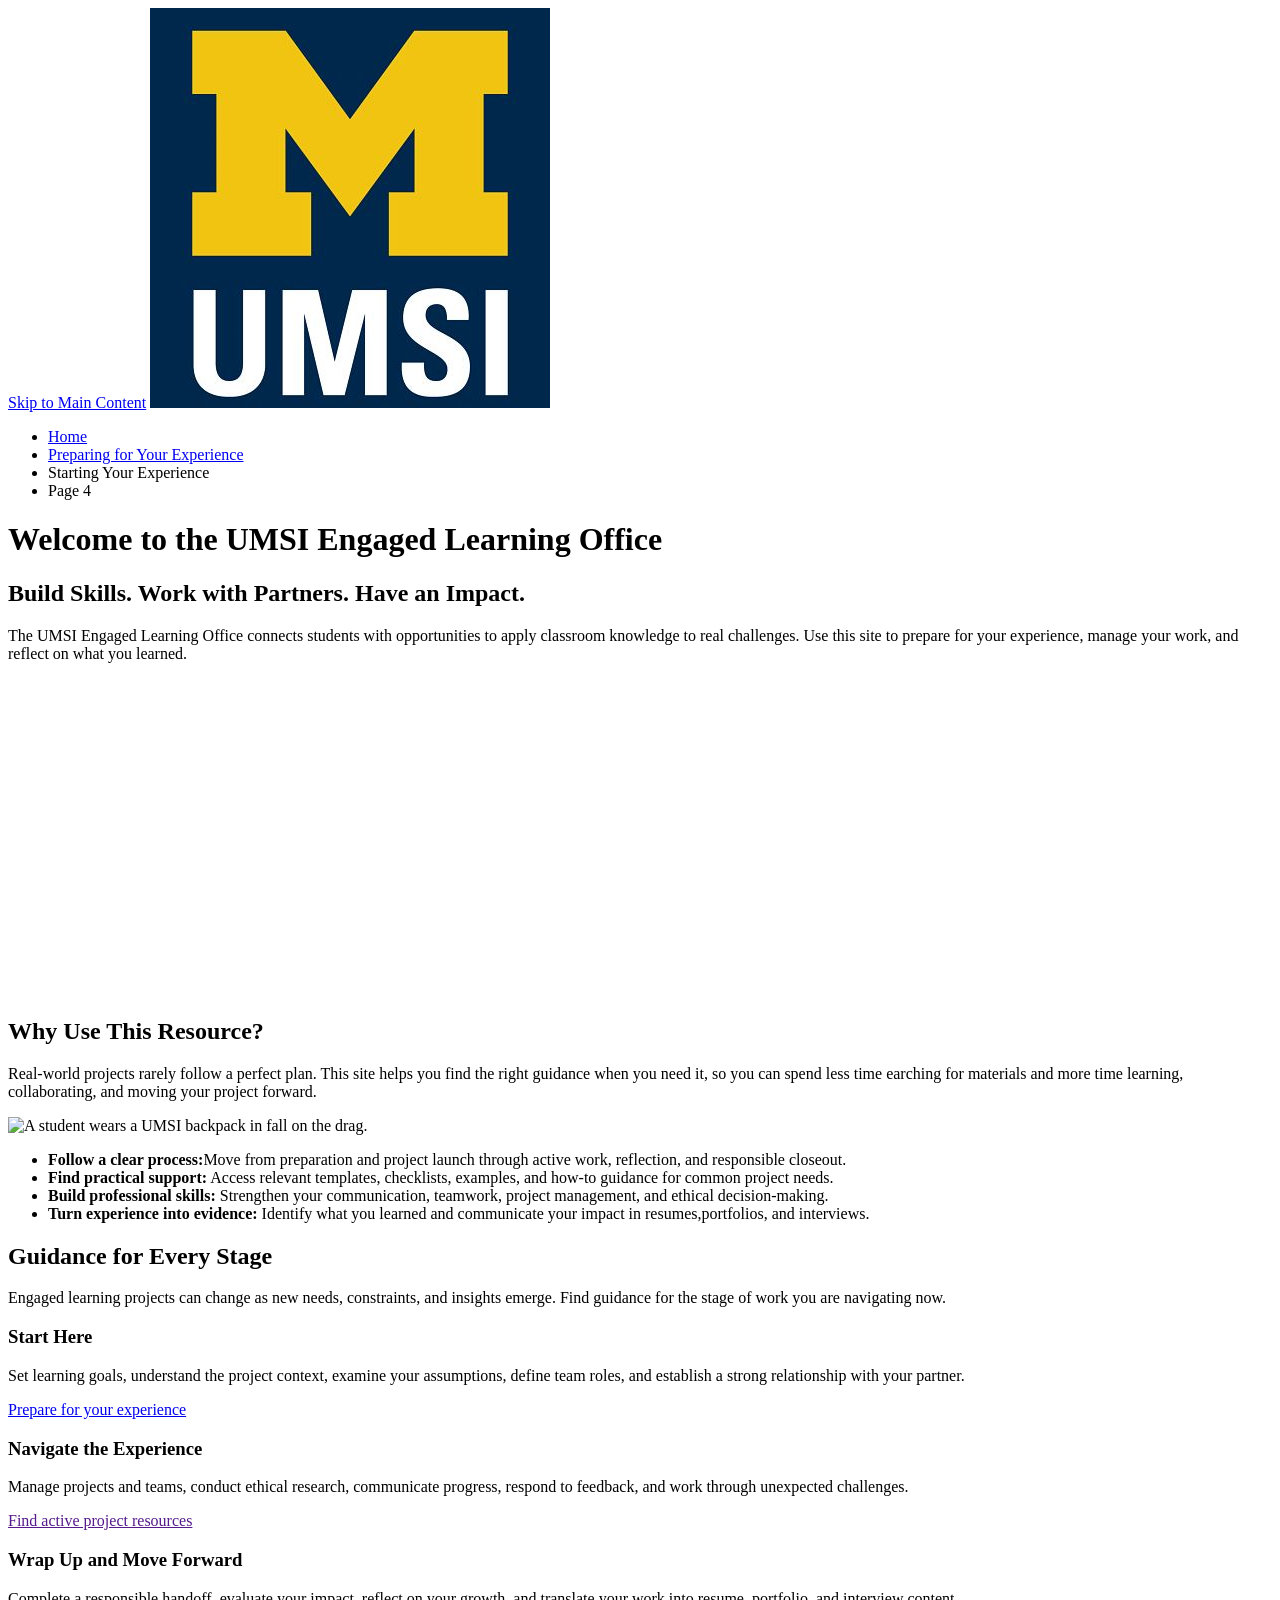
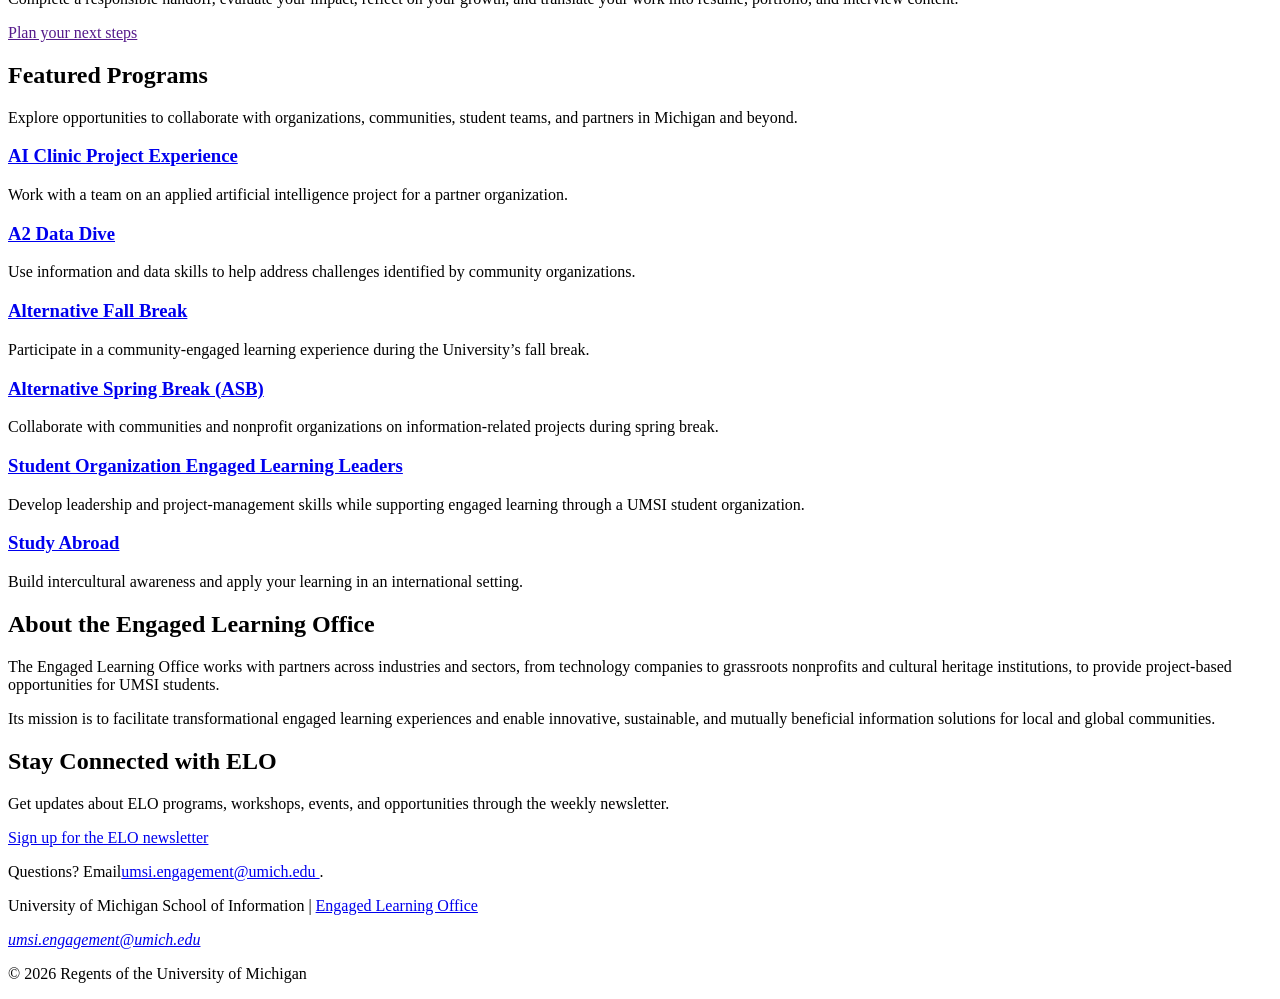
==== index.html @ 47bafd22 "Add files via upload" ====
<!DOCTYPE html>
<html lang="en">
<head>
    <meta charset="UTF-8">
    <meta name="viewport" content="width=device-width, initial-scale=1.0">
    <title>Engaged Learning Resources | UMSI</title>

</head>
<body>

    <header>
  <a href = "#main">Skip to Main Content</a>
        <img src="images/UMSI_signature_vertical_informal_solidblue.jpg" alt="UMSI Logo">
        <nav>
            <ul>
                <li><a href = "index.html">Home</a></li>
                <li><a href = "prep.html">Preparing for Your Experience</a></li>
                <li><a>Starting Your Experience</a></li>
                <li><a>Page 4</a></li>
            </ul>
        </nav>
    <h1>Welcome to the UMSI Engaged Learning Office</h1>

    </header>
    <main id="main">
    <section>
      <h2>Build Skills. Work with Partners. Have an Impact.</h2>
      <p>
       The UMSI Engaged Learning Office connects students with opportunities to apply classroom knowledge to real challenges. Use this site to prepare for your experience, manage your work, and reflect on what you learned.
      </p>

      <iframe width="560px" height="315px" src="https://www.youtube.com/embed/81ZO9RfIJEQ?si=tBp82YWZMl1u7CVS" title="YouTube video player" frameborder="0" allow="accelerometer; autoplay; clipboard-write; encrypted-media; gyroscope; picture-in-picture; web-share" referrerpolicy="strict-origin-when-cross-origin" allowfullscreen></iframe>
         <!-- Note: this iframe might cause an Axe ARIA error - that's not on you that's on YouTube! -->
    </section>

<section>
    <h2>Why Use This Resource?</h2>

    <p>Real-world projects rarely follow a perfect plan. This site helps you find the right guidance when you need it, so you can spend less time earching for materials and more time learning, collaborating, and moving your project forward.
    </p>
        <img src="images/UMSI_CampusFall_UMSIBackpack_02.jpg" alt="A student wears a UMSI backpack in fall on the drag.">
    <ul>
        <li><strong>Follow a clear process:</strong>Move from preparation and project launch through active work, reflection, and responsible closeout.</li>
        <li><strong>Find practical support:</strong> Access relevant templates, checklists, examples, and how-to guidance for common project needs.</li>
        <li><strong>Build professional skills:</strong> Strengthen your communication, teamwork, project management, and ethical decision-making.</li>
        <li><strong>Turn experience into evidence:</strong> Identify what you learned and communicate your impact in resumes,portfolios, and interviews.</li>
    </ul>
</section>

 <section>
    <h2>Guidance for Every Stage</h2>
    <p>Engaged learning projects can change as new needs, constraints, and insights emerge. Find guidance for the stage of work you are navigating <srong>now.</strong></p>
    <article>
      <h3>Start Here</h3>
      <p>Set learning goals, understand the project context, examine your assumptions, define team roles, and establish a strong relationship with your partner.</p>
      <a href="prep.html">Prepare for your experience</a>
    </article>

    <article>
      <h3>Navigate the Experience</h3>
      <p>Manage projects and teams, conduct ethical research, communicate progress, respond to feedback, and work through unexpected challenges.</p>
      <a href="">Find active project resources</a>
    </article>

    <article>
      <h3>Wrap Up and Move Forward</h3>
      <p>Complete a responsible handoff, evaluate your impact, reflect on your growth, and translate your work into resume, portfolio, and interview content.</p>
      <a href="">Plan your next steps</a>
    </article>
  </section>

   <section>
    <h2>Featured Programs</h2>
    <p>Explore opportunities to collaborate with organizations, communities, student teams, and partners in Michigan and beyond.</p>
    <article>
    <h3><a href="https://mcompass.umich.edu/_portal/tds-program-brochure?programid=12810">AI Clinic Project Experience</a></h3>
    <p>Work with a team on an applied artificial intelligence project for a partner organization.</p>
    </article>

    <article>
    <h3><a href="https://mcompass.umich.edu/_portal/tds-program-brochure?programid=12556">A2 Data Dive</a></h3>
    <p>Use information and data skills to help address challenges identified by community organizations.</p>
    </article>

     <article>
      <h3><a href="https://mcompass.umich.edu/_portal/tds-program-brochure?programid=11297">Alternative Fall Break</a></h3>
      <p>Participate in a community-engaged learning experience during the University’s fall break.</p>
    </article>

    <article>
      <h3><a href="https://mcompass.umich.edu/_portal/tds-program-brochure?programid=10621">Alternative Spring Break (ASB)</a></h3>
       <p>Collaborate with communities and nonprofit organizations on information-related projects during spring break.</p>
    </article>

    <article>
      <h3><a href="https://mcompass.umich.edu/_portal/tds-program-brochure?programid=12294">Student Organization Engaged Learning Leaders</a></h3>
       <p>Develop leadership and project-management skills while supporting engaged learning through a UMSI student organization.</p>
    </article>

    <article>
      <h3><a href="https://www.si.umich.edu/student-life/study-abroad">Study Abroad</a></h3>
      <p>Build intercultural awareness and apply your learning in an international setting. </p>
    </article>
   </section>
  <section>
    <h2>About the Engaged Learning Office</h2>
    <p>The Engaged Learning Office works with partners across industries and sectors, from technology companies to grassroots nonprofits and cultural heritage institutions, to provide project-based opportunities for UMSI students.</p>
    <p>Its mission is to facilitate transformational engaged learning experiences and enable innovative, sustainable, and mutually beneficial information solutions for local and global communities.</p>
  </section>
  <aside>
    <h2>Stay Connected with ELO</h2>
    <p>Get updates about ELO programs, workshops, events, and opportunities through the weekly newsletter.</p>
    <div>
       <a href="https://umsi.info/elo-newsletter"> Sign up for the ELO newsletter</a>
    </div>
    <p>Questions? Email<a href="mailto:umsi.engagement@umich.edu">umsi.engagement@umich.edu </a>.</p>
  </aside>


        <!-- Content taken & modified from UMGPT with the prompt, "Write me a webpage of intro content to help meet the following requirements - this is for the home page": and then pasted in the client objectives & project requirements"
        UMGPT. (2026). UMGPT ( GPT-5.6 Sol September 7th version) [Large language model]. -->
    </main>
    <footer>
        <p>University of Michigan School of Information | <a href="https://www.si.umich.edu/programs/engaged-learning/about-engaged-learning-office">Engaged Learning Office </a></p>
      <address>
        <a href="mailto:umsi.engagement@umich.edu">umsi.engagement@umich.edu</a>
      </address>
      <p>&copy; 2026 Regents of the University of Michigan</p>
    </footer>
</body>
</html>
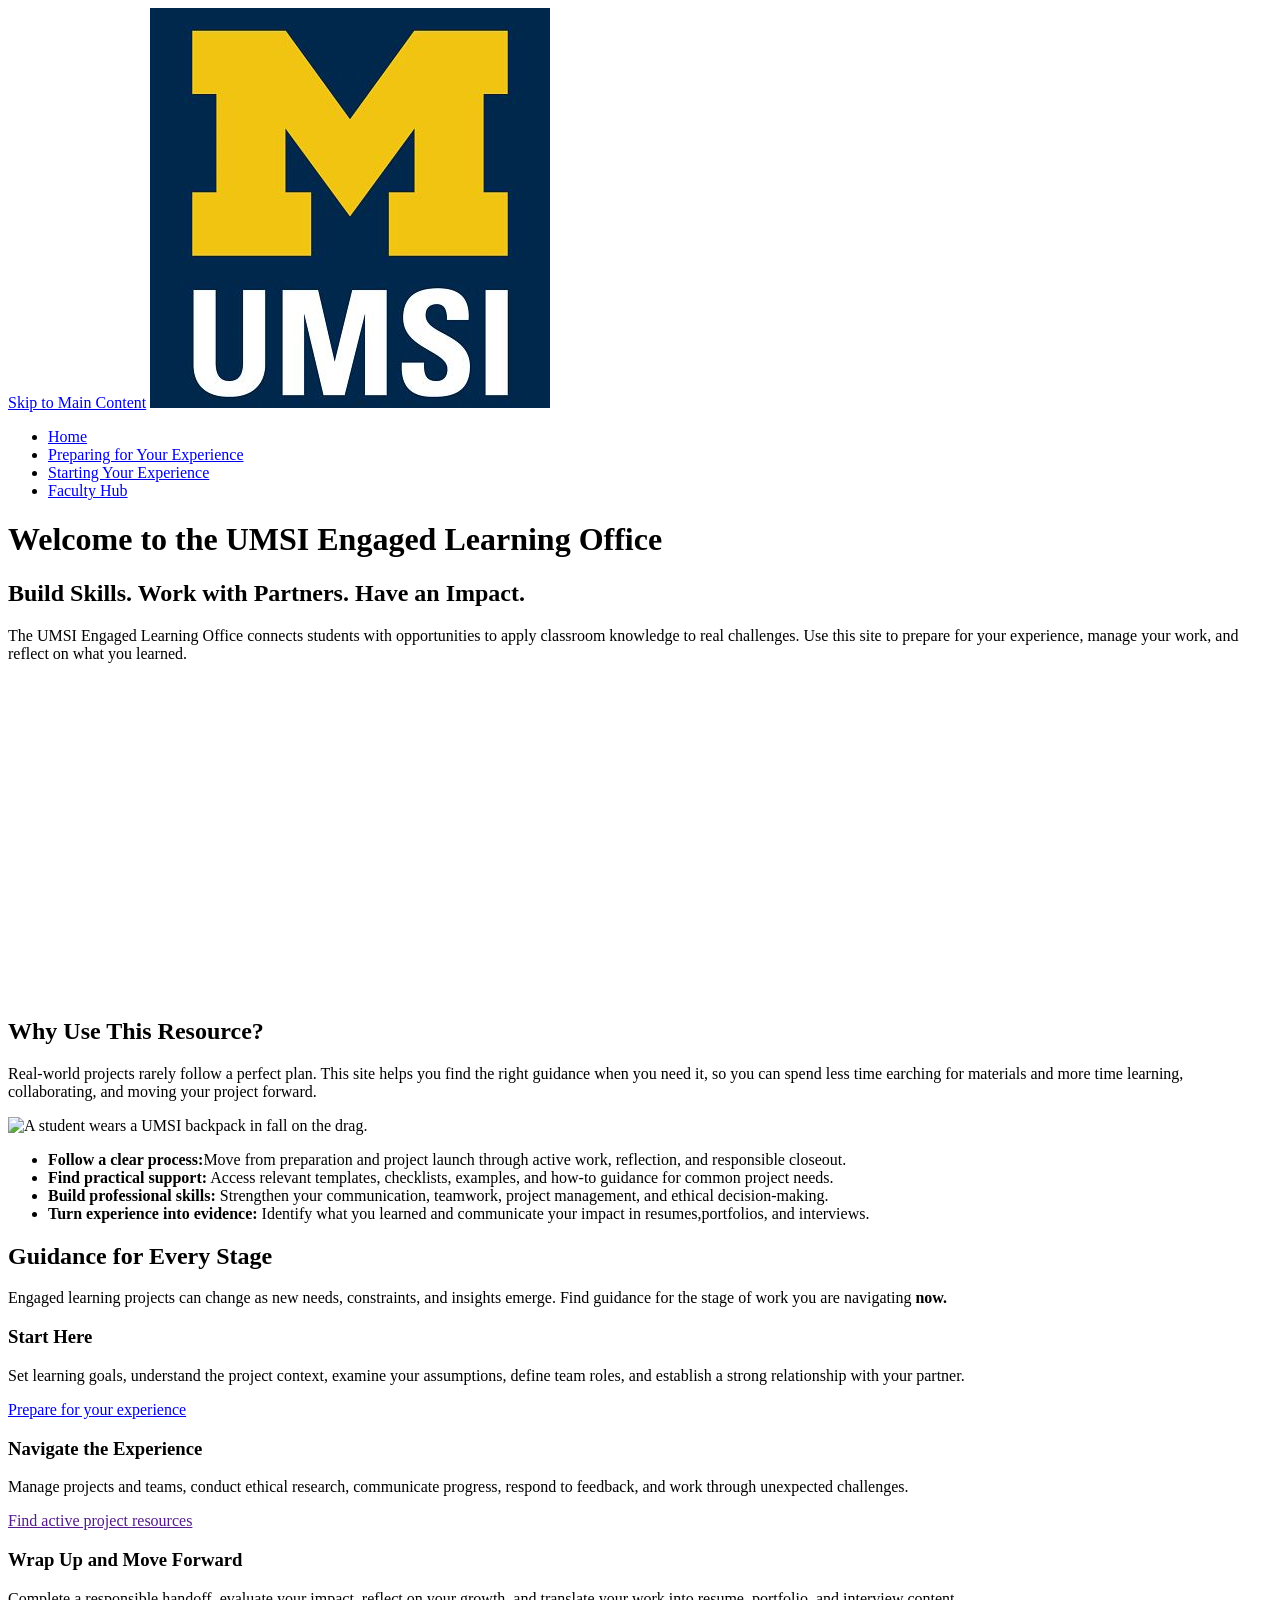
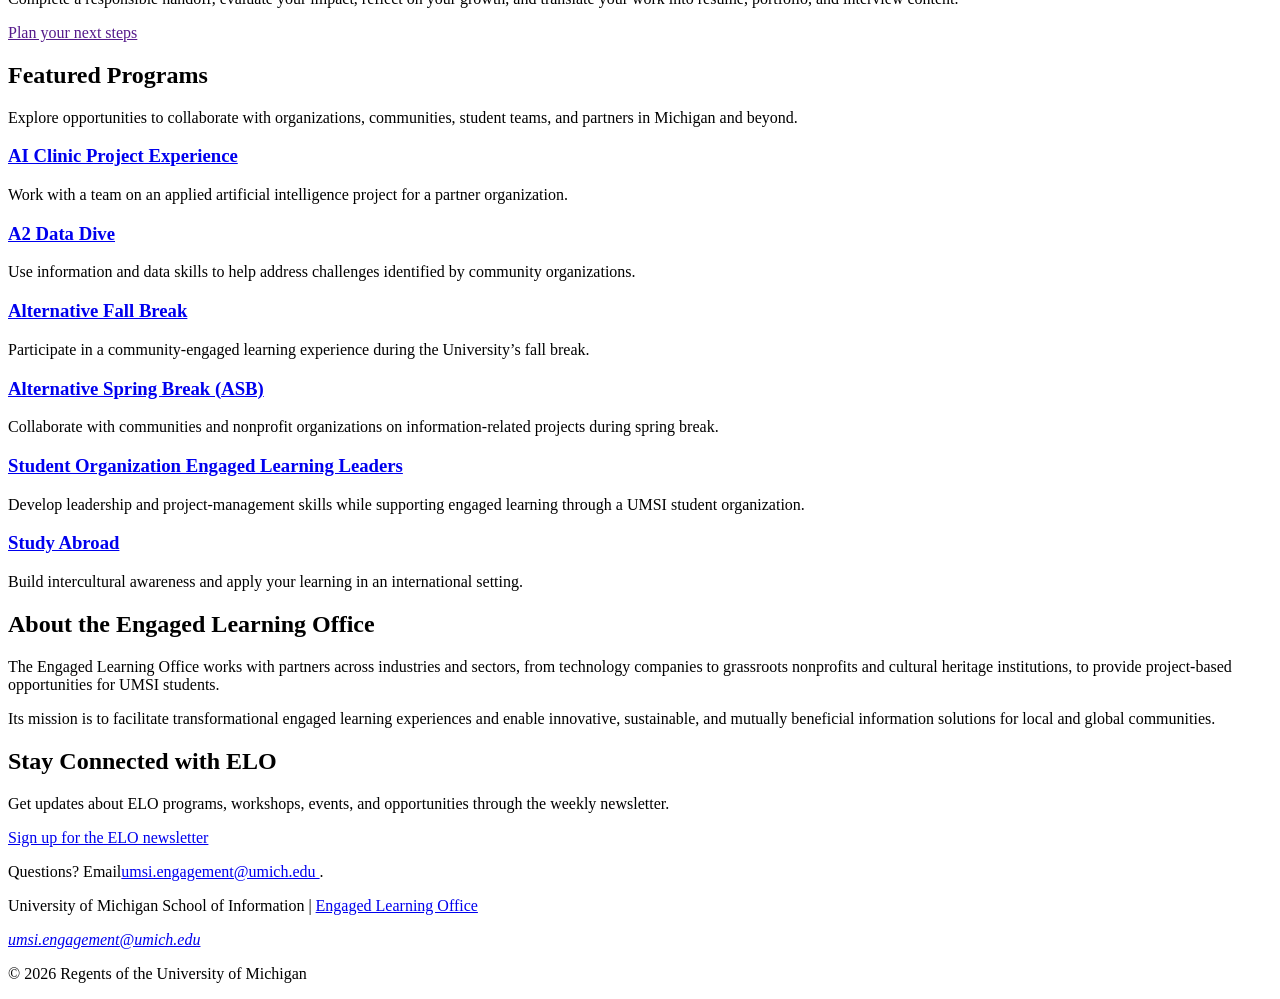
==== commit 406fdf1e: "Add files via upload" ====
--- a/index.html
+++ b/index.html
@@ -15,8 +15,9 @@
             <ul>
                 <li><a href = "index.html">Home</a></li>
                 <li><a href = "prep.html">Preparing for Your Experience</a></li>
-                <li><a>Starting Your Experience</a></li>
-                <li><a>Page 4</a></li>
+                <li><a href = "start.html" >Starting Your Experience</a></li>
+                <li><a href = "faculty.html" >Faculty Hub</a></li>
+                
             </ul>
         </nav>
     <h1>Welcome to the UMSI Engaged Learning Office</h1>
@@ -29,7 +30,7 @@
        The UMSI Engaged Learning Office connects students with opportunities to apply classroom knowledge to real challenges. Use this site to prepare for your experience, manage your work, and reflect on what you learned.
       </p>
 
-      <iframe width="560px" height="315px" src="https://www.youtube.com/embed/81ZO9RfIJEQ?si=tBp82YWZMl1u7CVS" title="YouTube video player" frameborder="0" allow="accelerometer; autoplay; clipboard-write; encrypted-media; gyroscope; picture-in-picture; web-share" referrerpolicy="strict-origin-when-cross-origin" allowfullscreen></iframe>
+      <iframe width="560" height="315" src="https://www.youtube.com/embed/81ZO9RfIJEQ?si=tBp82YWZMl1u7CVS" title="YouTube video player" frameborder="0" allow="accelerometer; autoplay; clipboard-write; encrypted-media; gyroscope; picture-in-picture; web-share" referrerpolicy="strict-origin-when-cross-origin" allowfullscreen></iframe>
          <!-- Note: this iframe might cause an Axe ARIA error - that's not on you that's on YouTube! -->
     </section>
 
@@ -49,7 +50,7 @@
 
  <section>
     <h2>Guidance for Every Stage</h2>
-    <p>Engaged learning projects can change as new needs, constraints, and insights emerge. Find guidance for the stage of work you are navigating <srong>now.</strong></p>
+    <p>Engaged learning projects can change as new needs, constraints, and insights emerge. Find guidance for the stage of work you are navigating <strong>now.</strong></p>
     <article>
       <h3>Start Here</h3>
       <p>Set learning goals, understand the project context, examine your assumptions, define team roles, and establish a strong relationship with your partner.</p>
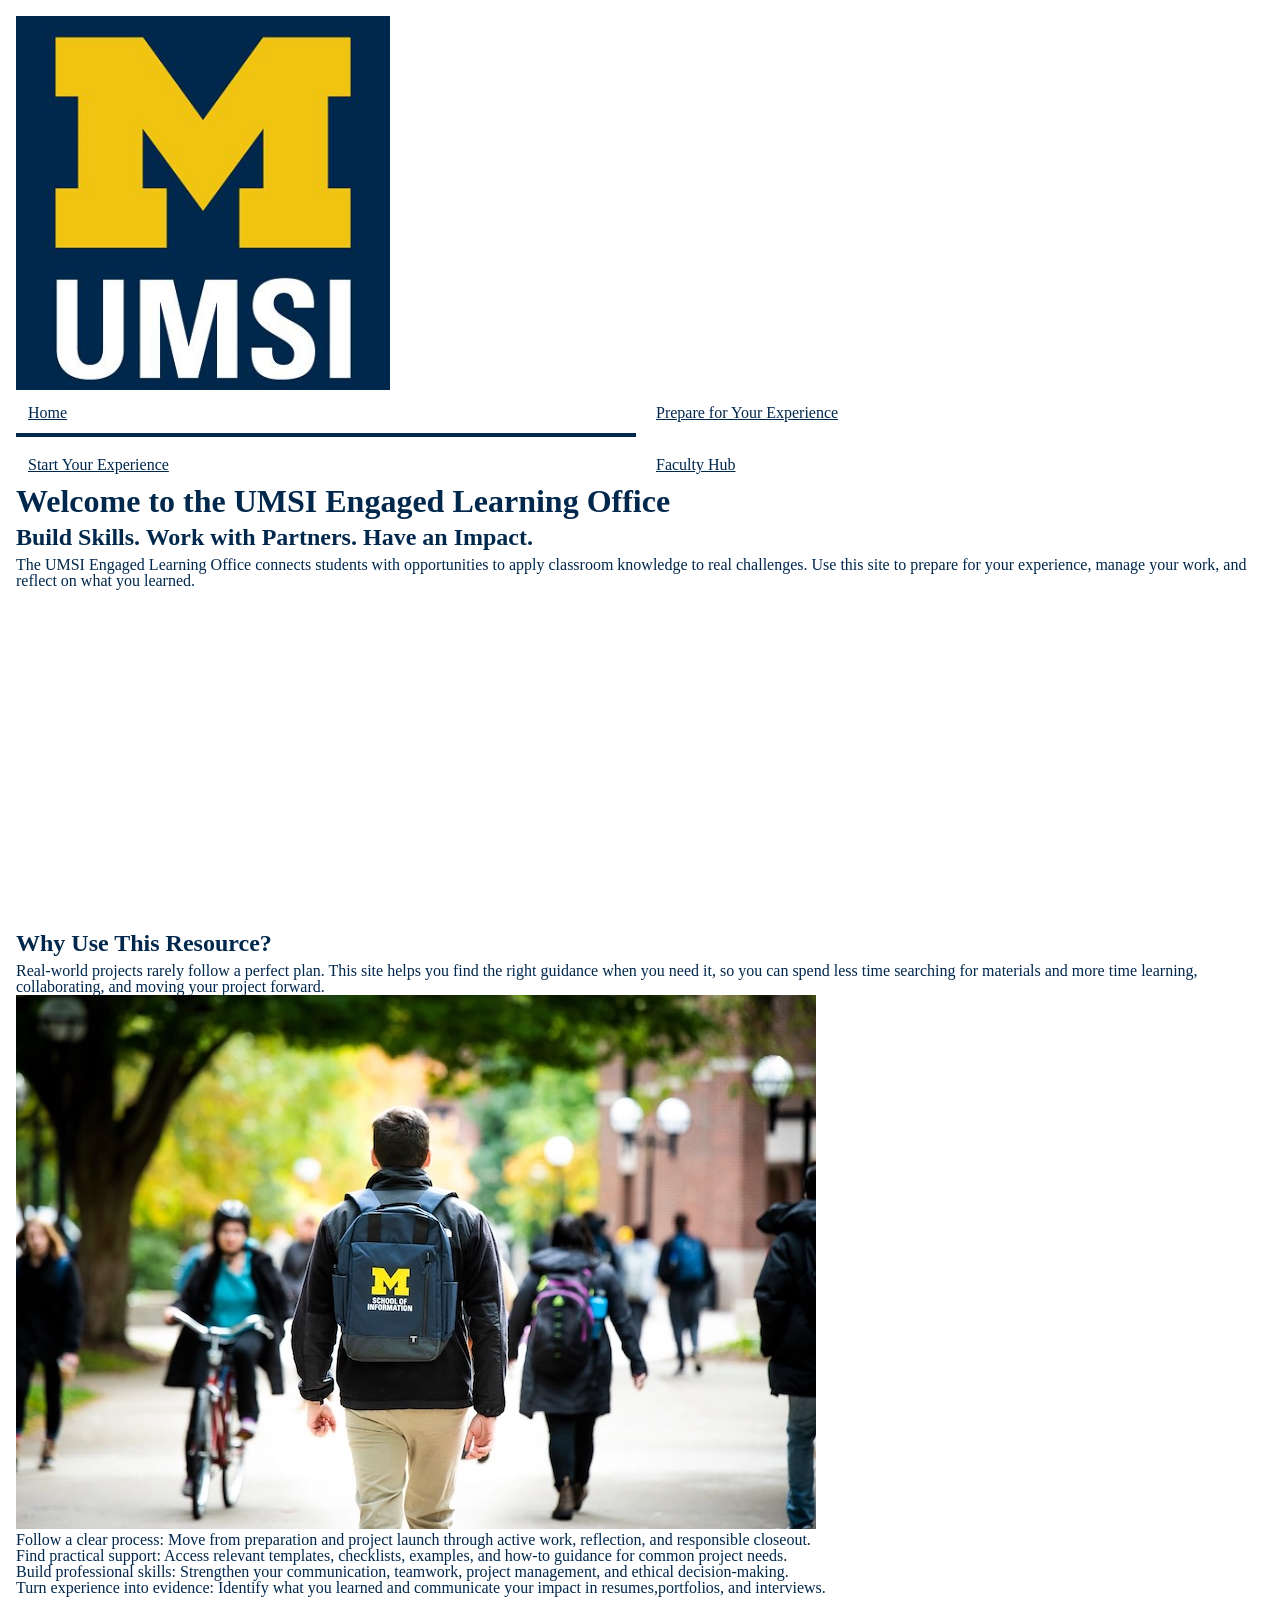
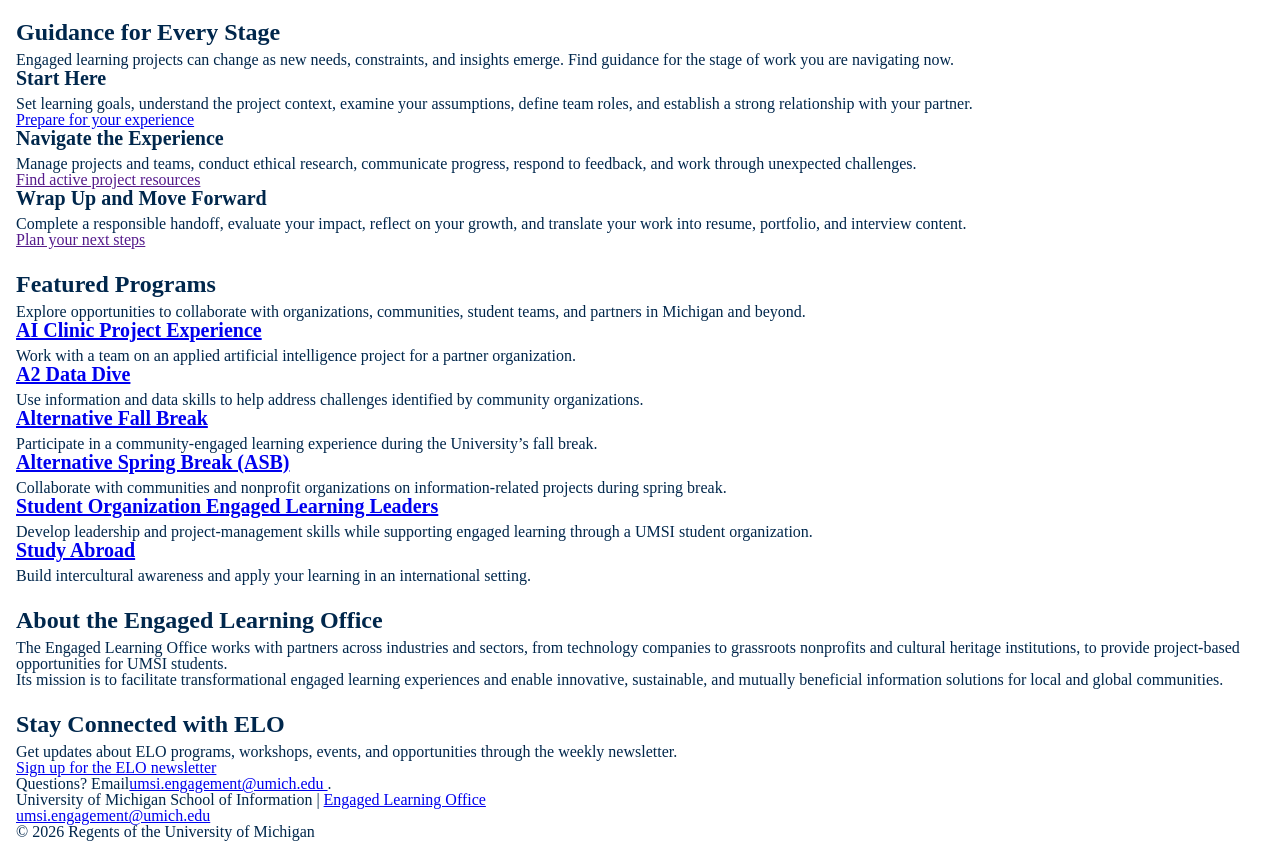
==== commit ca499bde: "Mobile view deliverable" ====
--- a/index.html
+++ b/index.html
@@ -3,19 +3,20 @@
 <head>
     <meta charset="UTF-8">
     <meta name="viewport" content="width=device-width, initial-scale=1.0">
-    <title>Engaged Learning Resources | UMSI</title>
-
+    <title>Engaged Learning Office | UMSI</title>
+    <link rel="stylesheet" href="css/html5reset.css">
+    <link rel="stylesheet" href="css/style.css">
 </head>
 <body>
 
     <header>
-  <a href = "#main">Skip to Main Content</a>
-        <img src="images/UMSI_signature_vertical_informal_solidblue.jpg" alt="UMSI Logo">
+  <a href="#main" class="skip">Skip to Main Content</a>
+        <img src="images/umsi_logo_vertical_blue.jpg" alt="UMSI Logo">
         <nav>
             <ul>
-                <li><a href = "index.html">Home</a></li>
-                <li><a href = "prep.html">Preparing for Your Experience</a></li>
-                <li><a href = "start.html" >Starting Your Experience</a></li>
+                <li><a href = "index.html" class="active">Home</a></li>
+                <li><a href = "prep.html">Prepare for Your Experience</a></li>
+                <li><a href = "start.html" >Start Your Experience</a></li>
                 <li><a href = "faculty.html" >Faculty Hub</a></li>
                 
             </ul>
@@ -37,11 +38,11 @@
 <section>
     <h2>Why Use This Resource?</h2>
 
-    <p>Real-world projects rarely follow a perfect plan. This site helps you find the right guidance when you need it, so you can spend less time earching for materials and more time learning, collaborating, and moving your project forward.
+    <p>Real-world projects rarely follow a perfect plan. This site helps you find the right guidance when you need it, so you can spend less time searching for materials and more time learning, collaborating, and moving your project forward.
     </p>
-        <img src="images/UMSI_CampusFall_UMSIBackpack_02.jpg" alt="A student wears a UMSI backpack in fall on the drag.">
+        <img src="images/student_backpack_fall.jpg" alt="A student wears a UMSI backpack in fall on the drag.">
     <ul>
-        <li><strong>Follow a clear process:</strong>Move from preparation and project launch through active work, reflection, and responsible closeout.</li>
+        <li><strong>Follow a clear process:</strong> Move from preparation and project launch through active work, reflection, and responsible closeout.</li>
         <li><strong>Find practical support:</strong> Access relevant templates, checklists, examples, and how-to guidance for common project needs.</li>
         <li><strong>Build professional skills:</strong> Strengthen your communication, teamwork, project management, and ethical decision-making.</li>
         <li><strong>Turn experience into evidence:</strong> Identify what you learned and communicate your impact in resumes,portfolios, and interviews.</li>
@@ -122,7 +123,7 @@
         UMGPT. (2026). UMGPT ( GPT-5.6 Sol September 7th version) [Large language model]. -->
     </main>
     <footer>
-        <p>University of Michigan School of Information | <a href="https://www.si.umich.edu/programs/engaged-learning/about-engaged-learning-office">Engaged Learning Office </a></p>
+        <p>University of Michigan School of Information | <a href="https://www.si.umich.edu/programs/engaged-learning/about-engaged-learning-office">Engaged Learning Office</a></p>
       <address>
         <a href="mailto:umsi.engagement@umich.edu">umsi.engagement@umich.edu</a>
       </address>
--- a/css/style.css
+++ b/css/style.css
@@ -0,0 +1,92 @@
+/* SOURCES
+    I used these W3Schools pages as references and adapted the examples
+   to my site (my own selectors, rem units, UM brand colors, and sizes).
+   
+   Images shrink to fit the screen (img)
+   https://www.w3schools.com/css/css_rwd_images.asp
+
+   Tappable nav links + current-page highlight (nav a, .active)
+   https://www.w3schools.com/css/css_navbar_vertical.asp
+
+   Two-column grids (nav ul, .two_col)
+   https://www.w3schools.com/css/css_grid.asp
+
+   Heading sizes in rem (h1, h2, h3)
+   https://www.w3schools.com/css/css_units_relative.asp
+
+   Logo width + video max-width (header img, iframe)
+   https://www.w3schools.com/css/css_dimension.asp
+
+   Space around page edges (body padding)
+   https://www.w3schools.com/css/css_padding.asp
+
+   Space below sections + headings (margin-bottom)
+   https://www.w3schools.com/css/css_margin.asp
+
+   Bold headings (font-weight)
+   https://www.w3schools.com/css/css_font_style.asp
+*/
+.skip {
+    position: absolute;
+    top: -100px;
+}
+.skip:focus {
+    top: 25px;
+}
+.active {
+    border-bottom: 4px solid #00274C;
+}
+nav ul {
+    display: grid;
+    grid-template-columns: 1fr 1fr;
+    gap: 0.5rem;
+}
+
+nav a {
+  display: block;
+  color: #00274c;
+  padding: 0.75rem;
+  
+}
+
+img {
+  max-width: 100%;
+  height: auto;
+}
+header img{
+   width: 30%;
+}
+
+iframe {
+    max-width: 100%;
+}
+
+.two_col {
+    display: grid;
+    grid-template-columns: 1fr 1fr;
+    gap: 0.5rem;
+}
+
+body{
+    color:#00274C;
+    padding: 1rem;
+}
+h1, h2, h3 {
+    font-weight:bold ;
+    margin-bottom: 0.5rem;
+}
+h1 {
+    font-size: 2rem;
+}
+
+h2 {
+    font-size: 1.5rem;
+}
+
+h3 {
+    font-size: 1.25rem;
+}
+
+section {
+    margin-bottom: 1.5rem;
+}
